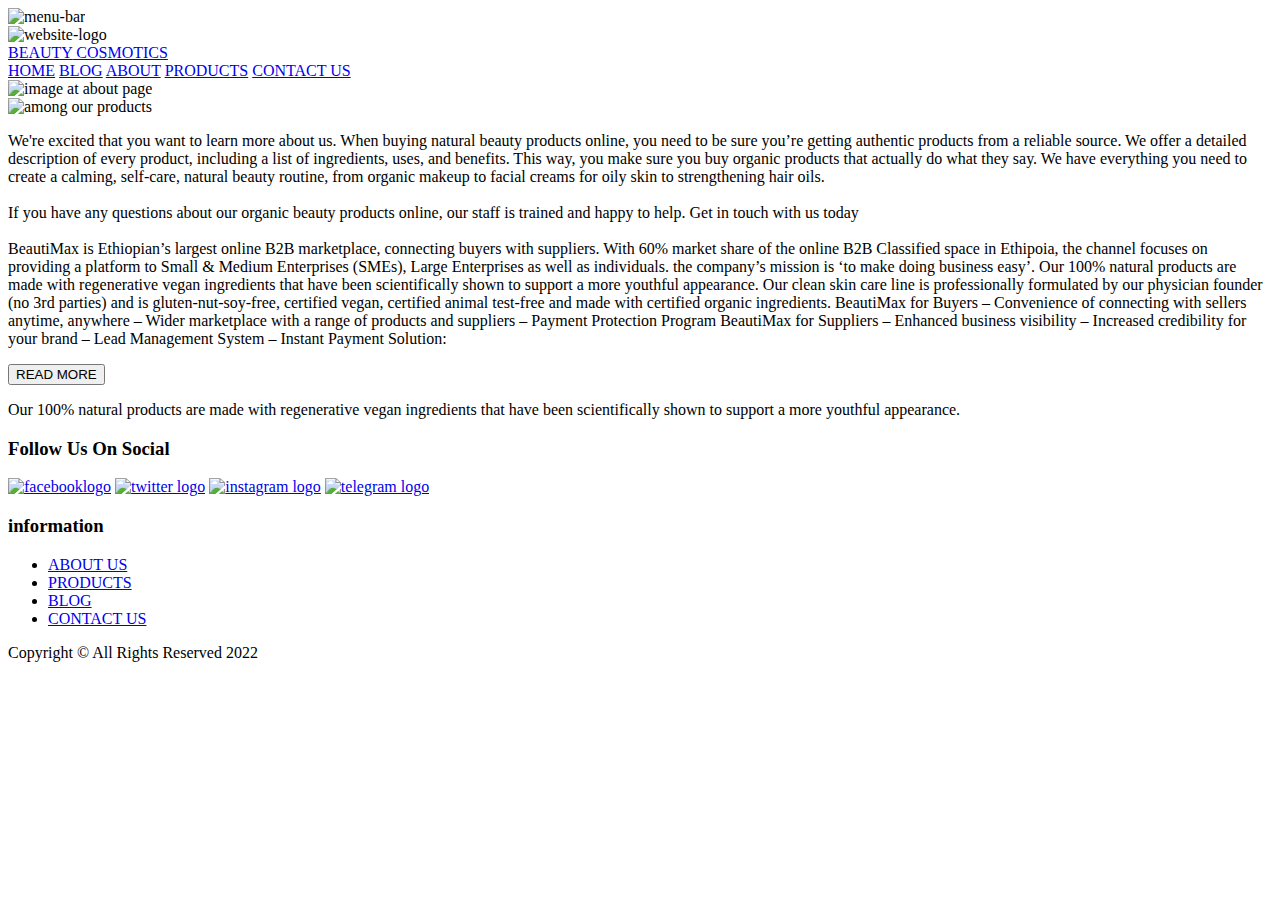
==== src/about us.html @ 82a5241c "Add files via upload" ====
<!DOCTYPE html>
<html lang="en">
<head>
    <meta charset="UTF-8">
    <meta http-equiv="X-UA-Compatible" content="IE=edge">
    <meta name="viewport" content="width=device-width, initial-scale=1.0">
    <title>ABOUT</title>
</head>
<body>
    <header aria-label="head">
        <img src="/images/menu bar.jpg" alt="menu-bar">
            <div>
                <div>
                    <img src="/images/logo1.jpg" alt="website-logo">
                </div>
                <a href="#"><span> BEAUTY</span> COSMOTICS</a>
            </div>
        <nav>
            
                <a href="home.html">HOME</a>
                <a href="blog.html">BLOG</a>
                <a href="about us.html">ABOUT</a>
                <a href="product.html">PRODUCTS</a>
                <a href="contact us.html">CONTACT US</a>
        </nav>
    </header>
     <section>
        <div class="img-contain">
            <img src="/images/about top.jpg" alt="image at about page">
        </div>
     </section>
     <main>
        <div class="about-main">
            <img src="/images/about-left.jpg" alt="among our products"> <p >
                We're excited that you want to learn more about us. When buying natural beauty products online,
                     you need to be sure you’re getting authentic products from a reliable source. We offer a 
                     detailed description of every product, including a list of ingredients, uses, and benefits. 
                     This way, you make sure you buy organic products that actually do what they say. We have 
                     everything you need to create a calming, self-care, natural beauty routine, from organic 
                     makeup to facial creams for oily skin to strengthening hair oils. <br> <br>
                     <span>
                    If you have any questions about our organic beauty products online, our staff is trained 
                    and happy to help. Get in touch with us today
                     </span>
                    <br> <br>
                    
                     BeautiMax is Ethiopian’s largest online B2B marketplace, connecting buyers with suppliers.
                      With 60% market share of the online B2B Classified space in Ethipoia, the channel focuses 
                      on providing a platform to Small & Medium Enterprises (SMEs), Large Enterprises as well 
                      as individuals. the company’s mission is ‘to make doing business easy’.
                    <span>
                    Our 100% natural products are made with regenerative vegan ingredients that have been 
                    scientifically shown to support a more youthful appearance. Our clean skin care line is 
                    professionally formulated by our physician founder (no 3rd parties) and is gluten-nut-soy-free, 
                    certified vegan, certified animal test-free and made with certified organic ingredients.
                    
                    BeautiMax for Buyers
                    – Convenience of connecting with sellers anytime, anywhere
                    – Wider marketplace with a range of products and suppliers
                    – Payment Protection Program
                    
                    BeautiMax for Suppliers
                    – Enhanced business visibility
                    – Increased credibility for your brand
                    – Lead Management System
                    – Instant Payment Solution: 
                    
                </span>
                    
            </p>
            <button>READ MORE</button>
        </div>
    </main>

    <footer aria-label="foot">
        <div>
           <div>
            <div>
                <p>
                    Our 100% natural products are made with regenerative vegan ingredients that have been 
                    scientifically shown to support a more youthful appearance.
                </p>
            </div>
            <div>
                <h3>Follow Us On Social</h3>
                <a href="https://www.facebook.com/johnny.1158/"><img src="images/facebook.jpg" alt="facebooklogo"></a>
                <a href="https://twitter.com/MathiJo1"><img src="images/twitter.jpg" alt="twitter logo" ></a>
                <a href="https://www.instagram.com/prime12961/"><img src="images/instagram.jpg" alt="instagram logo" ></a>
                <a href="https://t.me/JoyeJohn"><img src="images/telegram.jpg" alt="telegram logo" ></a>
                </div>
            </div>
           <div>
                <h3>information</h3>
                <ul>
                    <li><a href="about us.html">ABOUT US</a></li>
                    <li><a href="product.html">PRODUCTS</a></li>
                    <li><a href="blog.html">BLOG</a></li>
                    <li><a href="contact us.html">CONTACT US</a></li>
                </ul>
           </div>
           <div >Copyright &#169; All Rights Reserved 2022</div>    
        </div>
    </footer>
</body>
</html>
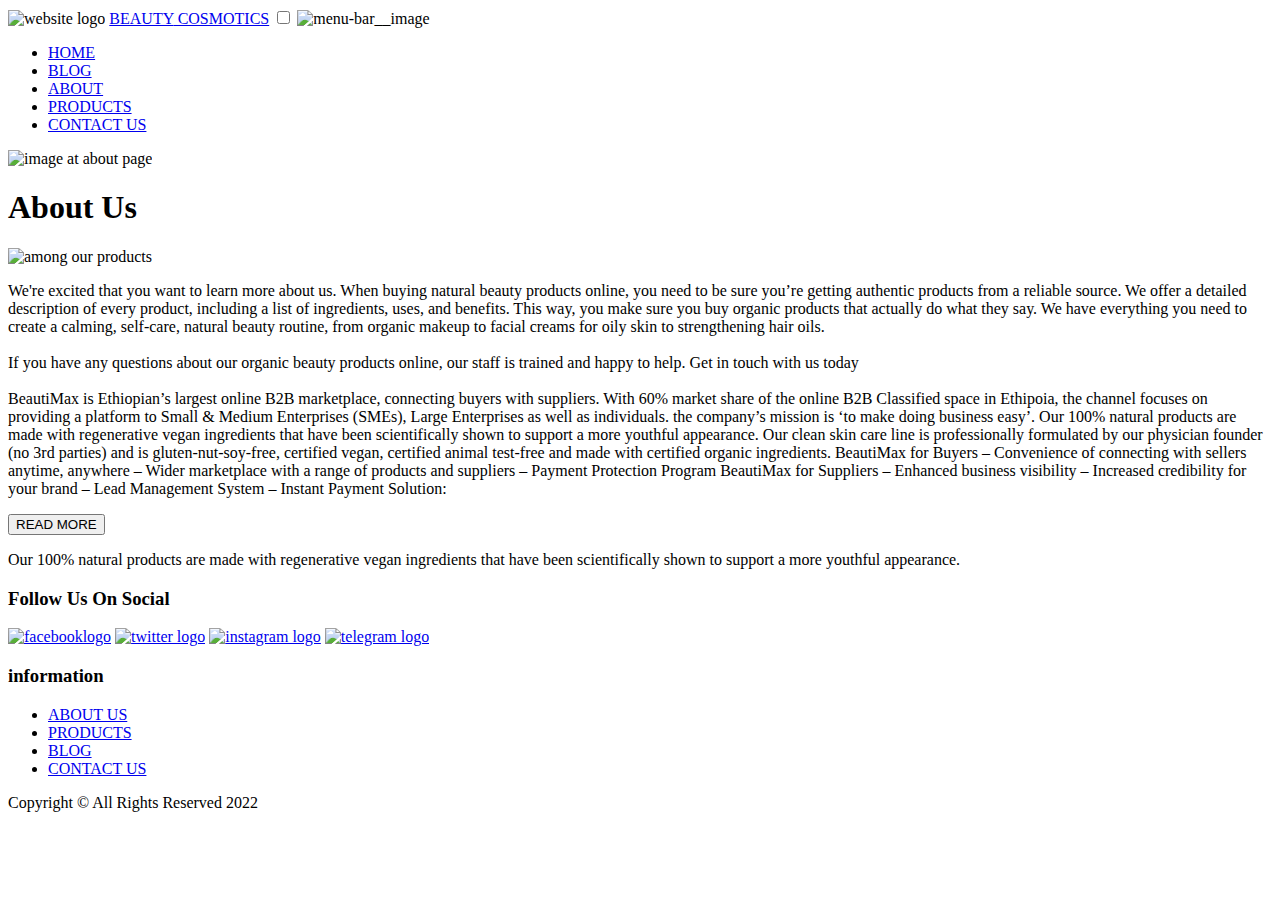
==== commit cb0b98da: "Update about us.html" ====
--- a/src/about us.html
+++ b/src/about us.html
@@ -4,41 +4,46 @@
     <meta charset="UTF-8">
     <meta http-equiv="X-UA-Compatible" content="IE=edge">
     <meta name="viewport" content="width=device-width, initial-scale=1.0">
-    <title>ABOUT</title>
+    <title>Beauty Cosmotics</title>
+    <link rel="icon" type="image/x-icon" href="images/logo1.jpg">
+    <link rel="stylesheet" href="about us.css">
 </head>
 <body>
-    <header aria-label="head">
-        <img src="/images/menu bar.jpg" alt="menu-bar">
-            <div>
-                <div>
-                    <img src="/images/logo1.jpg" alt="website-logo">
-                </div>
-                <a href="#"><span> BEAUTY</span> COSMOTICS</a>
-            </div>
-        <nav>
+    <header aria-label="head" class="header">
+        <nav class="navigation">
+            <img src="images/logo1.jpg" alt="website logo" class="logo-image">
+        
+                <a href="#" class="website-name"><span class="website-name__span"> BEAUTY</span> COSMOTICS</a>
             
-                <a href="home.html">HOME</a>
-                <a href="blog.html">BLOG</a>
-                <a href="about us.html">ABOUT</a>
-                <a href="product.html">PRODUCTS</a>
-                <a href="contact us.html">CONTACT US</a>
+                <input type="checkbox" id="check" class="check">
+                <label for="check" class="menu-bar">
+                    <img src="/images/menu bar.jpg" alt="menu-bar__image" class="menu-bar__image">
+                </label>
+            <ul class="head-list">
+                <li class="head-list__items"><a class="head-list__anchor" href="index.html">HOME</a></li>
+                <li class="head-list__items"><a class="head-list__anchor" href="blog.html">BLOG</a></li>
+                <li class="head-list__items"><a class="head-list__anchor" href="about us.html">ABOUT</a></li>
+                <li class="head-list__items"><a class="head-list__anchor" href="product.html">PRODUCTS</a></li>
+                <li class="head-list__items"><a class="head-list__anchor" href="contact us.html">CONTACT US</a></li>
+            </ul>
         </nav>
     </header>
      <section>
-        <div class="img-contain">
-            <img src="/images/about top.jpg" alt="image at about page">
+        <div class="image-container">
+            <img src="/images/about top.jpg" alt="image at about page" class="top-image">
         </div>
      </section>
-     <main>
+     <main> 
+        <h1 class="About-tittle">About Us</h1>
         <div class="about-main">
-            <img src="/images/about-left.jpg" alt="among our products"> <p >
+            <img src="/images/about-left.jpg" alt="among our products" class="image-left">  <p class="about-main__text"> 
                 We're excited that you want to learn more about us. When buying natural beauty products online,
                      you need to be sure you’re getting authentic products from a reliable source. We offer a 
                      detailed description of every product, including a list of ingredients, uses, and benefits. 
                      This way, you make sure you buy organic products that actually do what they say. We have 
                      everything you need to create a calming, self-care, natural beauty routine, from organic 
                      makeup to facial creams for oily skin to strengthening hair oils. <br> <br>
-                     <span>
+                     <span class="about-main__italics">
                     If you have any questions about our organic beauty products online, our staff is trained 
                     and happy to help. Get in touch with us today
                      </span>
@@ -48,7 +53,7 @@
                       With 60% market share of the online B2B Classified space in Ethipoia, the channel focuses 
                       on providing a platform to Small & Medium Enterprises (SMEs), Large Enterprises as well 
                       as individuals. the company’s mission is ‘to make doing business easy’.
-                    <span>
+                    <span class="about-main__not-displayed">
                     Our 100% natural products are made with regenerative vegan ingredients that have been 
                     scientifically shown to support a more youthful appearance. Our clean skin care line is 
                     professionally formulated by our physician founder (no 3rd parties) and is gluten-nut-soy-free, 
@@ -68,38 +73,41 @@
                 </span>
                     
             </p>
-            <button>READ MORE</button>
+            <button onclick="showMore()" class="read-more">READ MORE</button>
         </div>
     </main>
-
-    <footer aria-label="foot">
-        <div>
-           <div>
-            <div>
-                <p>
-                    Our 100% natural products are made with regenerative vegan ingredients that have been 
-                    scientifically shown to support a more youthful appearance.
-                </p>
-            </div>
-            <div>
-                <h3>Follow Us On Social</h3>
-                <a href="https://www.facebook.com/johnny.1158/"><img src="images/facebook.jpg" alt="facebooklogo"></a>
-                <a href="https://twitter.com/MathiJo1"><img src="images/twitter.jpg" alt="twitter logo" ></a>
-                <a href="https://www.instagram.com/prime12961/"><img src="images/instagram.jpg" alt="instagram logo" ></a>
-                <a href="https://t.me/JoyeJohn"><img src="images/telegram.jpg" alt="telegram logo" ></a>
+    <script src="about.js"></script>
+    <footer aria-label="foot" class="footer">
+        <div class="foot-container">
+            <div class="row">
+                <div class="foot-conntainer__col"> 
+                    <p class="about-text2">
+                        Our 100% natural products are made with regenerative vegan ingredients that have been 
+                        scientifically shown to support a more youthful appearance.
+                    </p>
+                    
+                    <div class="social-box">
+                        <h3 class="tittle tittle--follow">Follow Us On Social</h3>
+                        <a href="https://www.facebook.com/johnny.1158/"><img src="images/facebook.jpg" alt="facebooklogo" class="social-box__image"></a>
+                        <a href="https://twitter.com/MathiJo1"><img src="images/twitter.jpg" alt="twitter logo" class="social-box__image"></a>
+                        <a href="https://www.instagram.com/prime12961/"><img src="images/instagram.jpg" alt="instagram logo" class="social-box__image"></a>
+                        <a href="https://t.me/JoyeJohn"><img src="images/telegram.jpg" alt="telegram logo" class="social-box__image"></a>
+ 
+                    </div>
+                </div>
+                <div class="foot-container__col foot-conntainer__col--info">
+                    <h3 class="tittle">information</h3>
+                    <ul class="list">
+                        <li class="list__items"><a href="about us.html" class="list__quick-link">ABOUT US</a></li>
+                        <li class="list__items"><a href="product.html" class="list__quick-link">PRODUCTS</a></li>
+                        <li class="list__items"><a href="blog.html" class="list__quick-link">BLOG</a></li>
+                        <li class="list__items"><a href="contact us.html" class="list__quick-link">CONTACT US</a></li>
+                    </ul>
                 </div>
             </div>
-           <div>
-                <h3>information</h3>
-                <ul>
-                    <li><a href="about us.html">ABOUT US</a></li>
-                    <li><a href="product.html">PRODUCTS</a></li>
-                    <li><a href="blog.html">BLOG</a></li>
-                    <li><a href="contact us.html">CONTACT US</a></li>
-                </ul>
-           </div>
-           <div >Copyright &#169; All Rights Reserved 2022</div>    
-        </div>
+            <div class="copy">Copyright &#169; All Rights Reserved 2022</div>
+        </div>      
+        
     </footer>
 </body>
-</html>+</html>
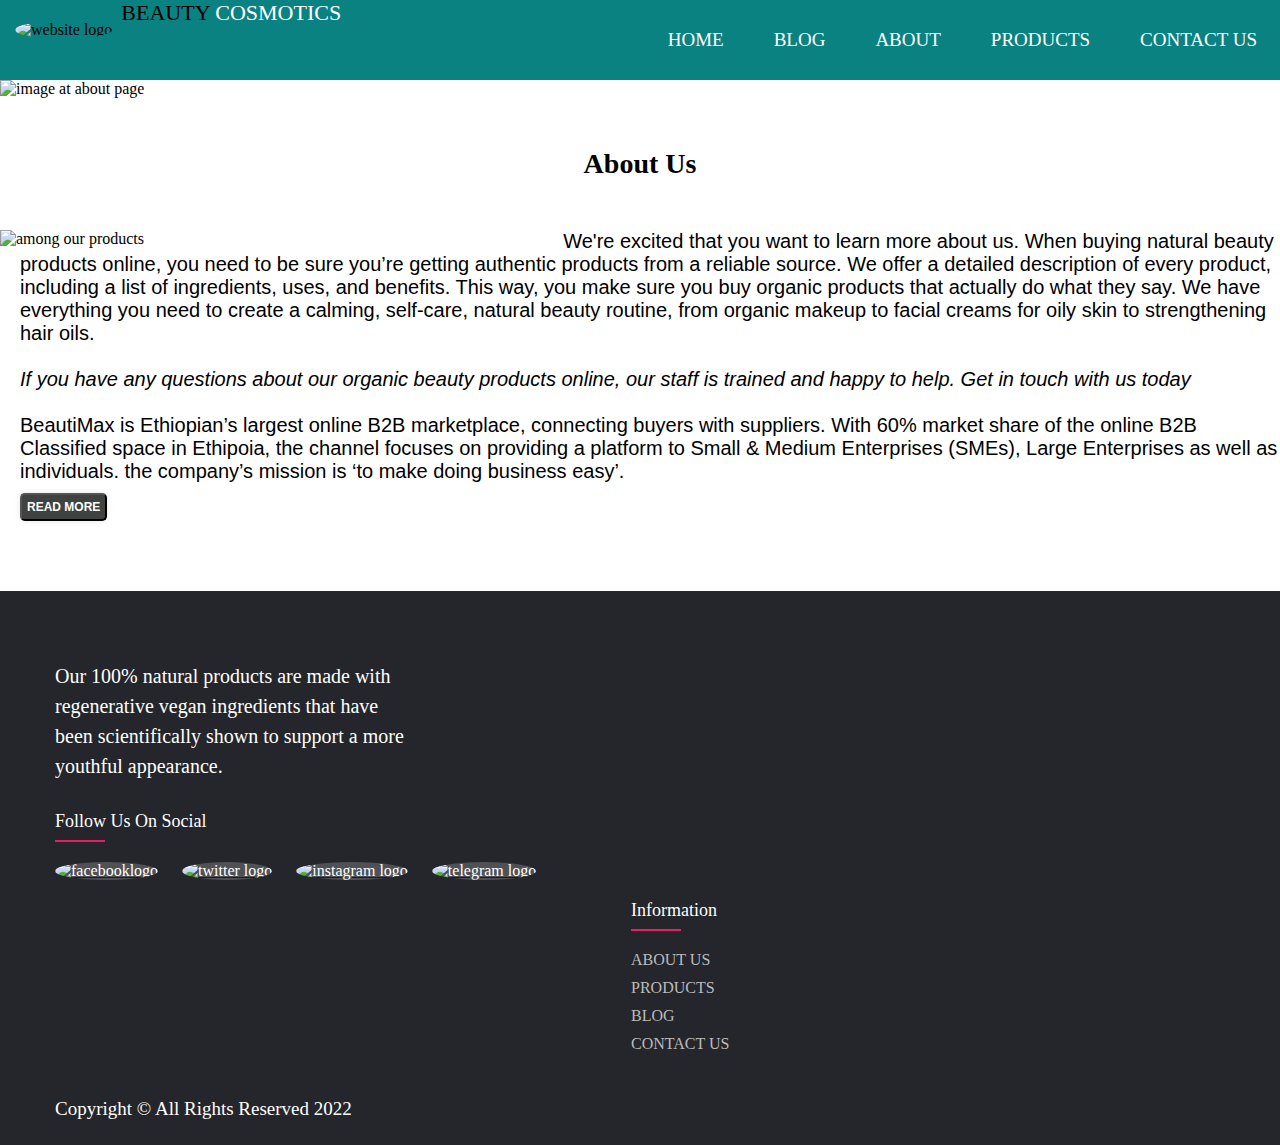
==== commit a0f3f976: "Update about us.html" ====
--- a/src/about us.html
+++ b/src/about us.html
@@ -17,7 +17,8 @@
             
                 <input type="checkbox" id="check" class="check">
                 <label for="check" class="menu-bar">
-                    <img src="/images/menu bar.jpg" alt="menu-bar__image" class="menu-bar__image">
+                    <img src="
+                    images/menu bar.jpg" alt="menu-bar__image" class="menu-bar__image">
                 </label>
             <ul class="head-list">
                 <li class="head-list__items"><a class="head-list__anchor" href="index.html">HOME</a></li>
@@ -30,13 +31,15 @@
     </header>
      <section>
         <div class="image-container">
-            <img src="/images/about top.jpg" alt="image at about page" class="top-image">
+            <img src="
+            images/about top.jpg" alt="image at about page" class="top-image">
         </div>
      </section>
      <main> 
         <h1 class="About-tittle">About Us</h1>
         <div class="about-main">
-            <img src="/images/about-left.jpg" alt="among our products" class="image-left">  <p class="about-main__text"> 
+            <img src="
+            images/about-left.jpg" alt="among our products" class="image-left">  <p class="about-main__text"> 
                 We're excited that you want to learn more about us. When buying natural beauty products online,
                      you need to be sure you’re getting authentic products from a reliable source. We offer a 
                      detailed description of every product, including a list of ingredients, uses, and benefits. 
--- a/src/about us.css
+++ b/src/about us.css
@@ -0,0 +1,329 @@
+*{
+    margin: 0;
+    padding: 0;
+    box-sizing: border-box;
+}
+.logo-image{
+    border-radius: 50%;
+    width: 50px;
+    height: 50px;
+    position: relative;        
+    left: 15px;
+    top: 15px;
+}
+.header{
+    width: 100%;
+}
+
+.website-name__span{       
+    color: #000;
+}
+.website-name{
+    font-family:cursive;
+    font-size: 22px;
+    color: #fff;
+    text-decoration: none;
+    display: inline;
+    position: relative;
+    top: 0;
+    left: 20px;
+}
+.navigation{
+    background: rgb(10,130,130);
+    height: 80px;
+    width: 100%;
+    position: relative;      
+    top: 0;
+    
+}
+.head-list{
+    float: right;         
+    position: relative;
+    top: 0;
+}
+.container{
+    width: 100%;
+}
+.head-list__items{
+    display: inline;
+    line-height: 80px;
+    margin: 0 10px;
+}
+.head-list__anchor{
+    color: white;
+    font-size: 19px;
+    padding: 7px 13px;
+    border-radius: 3px;
+    text-transform: uppercase;
+    text-decoration: none;
+    box-sizing: border-box;
+}
+.head-list__anchor:hover{
+    background-color: #1b9bff;
+    transition: .5s;
+}
+.menu-bar{
+    font-size: 30px;
+    color: white;
+    float: right;
+    line-height: 80px;
+    margin-right: 40px;
+    cursor: pointer;
+    display: none;
+}
+.menu-bar__image{
+    width: 30px;
+    height: 30px;
+    position: relative;
+    right: -3vw;
+    top: 6px;
+}
+.check{
+    display: none;
+}
+
+.top-image{
+    width: 100%;
+    height: 45vw;
+}
+.image-left{
+    float: left;
+    width: 40vw;
+    height: auto;
+    margin-right: 4vw;
+    
+}
+.About-tittle{
+    font-size: 28px;
+    text-align: center;
+    margin-bottom: 50px;
+}
+.about-main__text{
+    font-family: 'Segoe UI', Tahoma, Geneva, Verdana, sans-serif;
+    font-size: 20px;
+    padding-left: 20px;
+}
+.about-main__italics{
+    font-style: italic;
+}
+.about-main__not-displayed{
+    display: none;
+}
+main{
+    margin-top: 50px;
+}
+.read-more{
+    font-family: "Roboto", sans-serif;
+    font-size: 12px;
+    font-weight: bold;
+    background-color: rgb(63, 66, 65);
+    height: 20pxvw;
+    padding: 5px;
+    text-align: center;
+    text-decoration: none;
+    text-transform: uppercase;
+    color: #fff;
+    border-radius: 0.368vw;
+    cursor:pointer;
+    box-shadow: 0 0 6px rgba(0,0,0,0.1);
+    margin-left: 0px;
+    position: relative;
+    top: 10px;
+    left: 20px;
+}
+.footer{
+    background-color: #24262b;
+    padding: 70px 0;
+    margin-top: 80px;
+}
+.foot-container{
+    max-width: 1170px;
+    margin: auto;
+}
+.row{
+    display: flex;
+    flex-wrap: wrap;
+}
+.list{
+    list-style: none;
+}
+.footer-container_col{
+    width: 50%;
+    padding: 0 15px;
+}
+.tittle{
+    font-size: 18px;
+    color: #fff;
+    text-transform: capitalize;
+    margin-bottom: 30px;
+    font-weight:500;
+    position: relative;
+}
+.tittle::before{
+    content: '';
+    position: absolute;
+    left: 0;
+    bottom: -10px;
+    background-color: #e91e63;
+    height: 2px;
+    box-sizing: border-box;
+    width: 50px;
+}
+.list__quick-link{
+    font-size: 16px;
+    text-transform: capitalize;
+    text-decoration: none;
+    font-weight: 300;
+    color: #bbb;
+    display: block;
+    transition: all 0,3s ease;
+}
+.list__quick-link:hover{
+    color: #fff;
+    padding-left: 6px;
+}
+.list__items:not(:last-child){
+    margin-bottom: 10px;
+}
+.about-text2{
+    color: #fff;
+    width: 350px;
+    font-size: 20px;
+    line-height: 30px;
+}
+.foot-conntainer__col--info{
+    margin-left: 45vw;
+}
+.copy{
+    color: #fff;
+    position: relative;
+    bottom: -45px;
+    font-size: 19px;
+}
+.tittle--follow{
+    margin-top: 30px;
+}
+.social-box__image{
+    height: 30px;
+    width: 30px;
+    background-color: rgba(255,255,255,0.2);
+    margin: 0 20px 20px 0;
+    border-radius: 50%;
+    color: #fff;
+    transition: all 0.5s ease;
+}
+.social-box__image:hover{
+    color: #24262b;
+    background-color: #fff;
+    border: 1px solid rgb(97, 94, 94);
+}
+
+@media (max-width: 970px){
+    .head-list__anchor{
+        font-size: 16px;
+    }
+    .website-name{
+        font-size: 16px;
+    }
+}
+@media (max-width: 1000px){
+    .menu-bar{
+        display: block;
+    }
+    .head-list{
+        position: fixed;
+        width: 100%;
+        height: 100vw;
+        background-color: #2c3e50;
+        top: 80px;
+        left: -200%;
+        text-align: center;
+        transition: all .5s;
+    }
+    .head-list__items{
+        display: block;
+        margin: 8vw 0;
+        line-height: 30px;
+    }
+    .head-list__anchor{
+        font-size: 20px; 
+    }
+    .head-list__anchor:hover{
+        background: none;
+        color: #0082e6;
+    }
+    .check:checked ~ .head-list{
+        left: 0;
+    }
+}
+@media (max-width: 400px){
+    .website-name{
+        font-size: 4.5vw;
+        position: relative;
+        top: 0;
+        left: 17px;
+    }
+}
+
+@media (max-width: 848px){
+    .foot-conntainer__col{
+        width: 50%;
+        margin-bottom: 30px;
+    }
+    .foot-conntainer__col--info{
+        margin-left: 30vw;
+    }
+    
+}
+@media (max-width: 537px){
+   .row{
+    display: block;
+   } 
+   .foot-conntainer__col--info, .about-text2, .social-box{
+    margin-left: 10px;
+}
+}
+@media (max-width: 394px){
+    .about-text2{
+        width: 180%;
+    }
+    .copy{
+        font-size: 5vw;
+    }
+
+}
+
+@media (max-width: 470px){
+    .social-box{
+        display: grid;
+        grid-template-columns: 1fr 1fr;
+        grid-template-rows: 1fr 1fr 1fr;
+        grid-template-areas: 
+        "follow follow";
+    }
+    .tittle{
+        grid-area: follow;
+}
+}
+@media (max-width: 670px){
+    .About-tittle{
+        margin-bottom: 20px;
+    }
+    .image-left{
+        display: none;
+    }
+    .about-main__text{
+        padding-left: 30px;
+    }
+}
+@media (max-width: 400px){
+    .About-tittle{
+        font-size: 24px;
+        margin-bottom: 15px;
+
+    }
+    .about-main__text{
+        font-size: 17px;
+       
+    }
+}